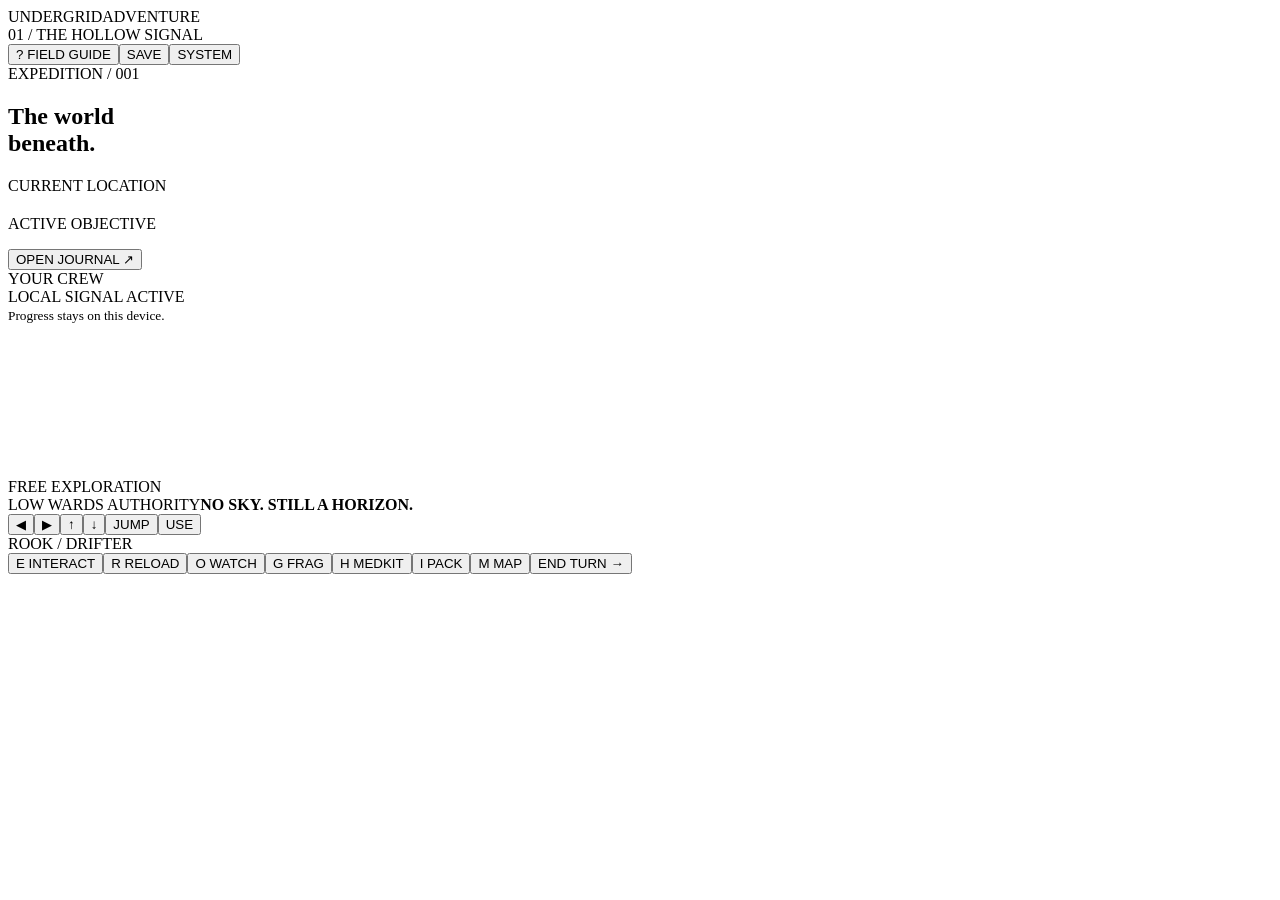
==== src/index.html @ 60420f1f "Build Undergrid Adventure: The Hollow Signal" ====
<!doctype html>
<html lang="en"><head><meta charset="utf-8"><meta name="viewport" content="width=device-width,initial-scale=1,viewport-fit=cover"><meta name="theme-color" content="#080e0c"><title>Undergrid Adventure · The Hollow Signal</title><style>/* STYLE */</style></head>
<body><header><div class="wordmark">UNDERGRID<span>ADVENTURE</span></div><div class="chapter">01 / THE HOLLOW SIGNAL</div><div class="header-actions"><button data-action="help">? <span>FIELD GUIDE</span></button><button data-action="save">SAVE</button><button data-action="system">SYSTEM</button></div></header>
<main><aside><div class="eyebrow">EXPEDITION / 001</div><h1>The world<br>beneath.</h1><div class="divider"></div><div class="eyebrow">CURRENT LOCATION</div><h2 id="location"></h2><p id="flavor"></p><div class="depth" id="depth"></div><div class="divider"></div><div class="eyebrow">ACTIVE OBJECTIVE</div><p id="objective" class="objective"></p><button class="text-button" data-action="journal">OPEN JOURNAL <span>↗</span></button><div class="divider"></div><div class="eyebrow">YOUR CREW</div><div id="crew"></div><div class="aside-bottom"><span class="status-dot"></span> LOCAL SIGNAL ACTIVE<br><small>Progress stays on this device.</small></div></aside>
<section id="stage"><canvas id="view" aria-label="Side-view exploration and tactical battlefield" tabindex="0"></canvas><div class="scene-top"><span id="mode">FREE EXPLORATION</span><span id="coordinates"></span></div><div id="toast" role="status"></div><div id="targetInfo"></div><div id="interact"></div><div id="sceneCaption"><span>LOW WARDS AUTHORITY</span><b>NO SKY. STILL A HORIZON.</b></div><div id="touch"><button data-hold="a" aria-label="Move left">◀</button><button data-hold="d" aria-label="Move right">▶</button><button data-hold="w" aria-label="Climb up">↑</button><button data-hold="s" aria-label="Climb down">↓</button><button data-key=" " aria-label="Jump">JUMP</button><button data-action="interact">USE</button></div></section></main>
<footer><div class="weapon-readout"><span class="eyebrow" id="actorName">ROOK / DRIFTER</span><strong id="weaponName"></strong><span id="ammo"></span></div><div class="actions"><button data-action="interact">E <span>INTERACT</span></button><button data-action="reload">R <span>RELOAD</span></button><button data-action="overwatch">O <span>WATCH</span></button><button data-action="grenade">G <span>FRAG</span></button><button data-action="heal">H <span>MEDKIT</span></button><button data-action="inventory">I <span>PACK</span></button><button data-action="map">M <span>MAP</span></button><button data-action="end" class="primary" id="endTurn">END TURN →</button></div></footer>
<div id="shade" hidden><section id="panel" role="dialog" aria-modal="true" aria-labelledby="panelTitle"></section></div><script>/* DATA */</script><script>/* GAME */</script></body></html>
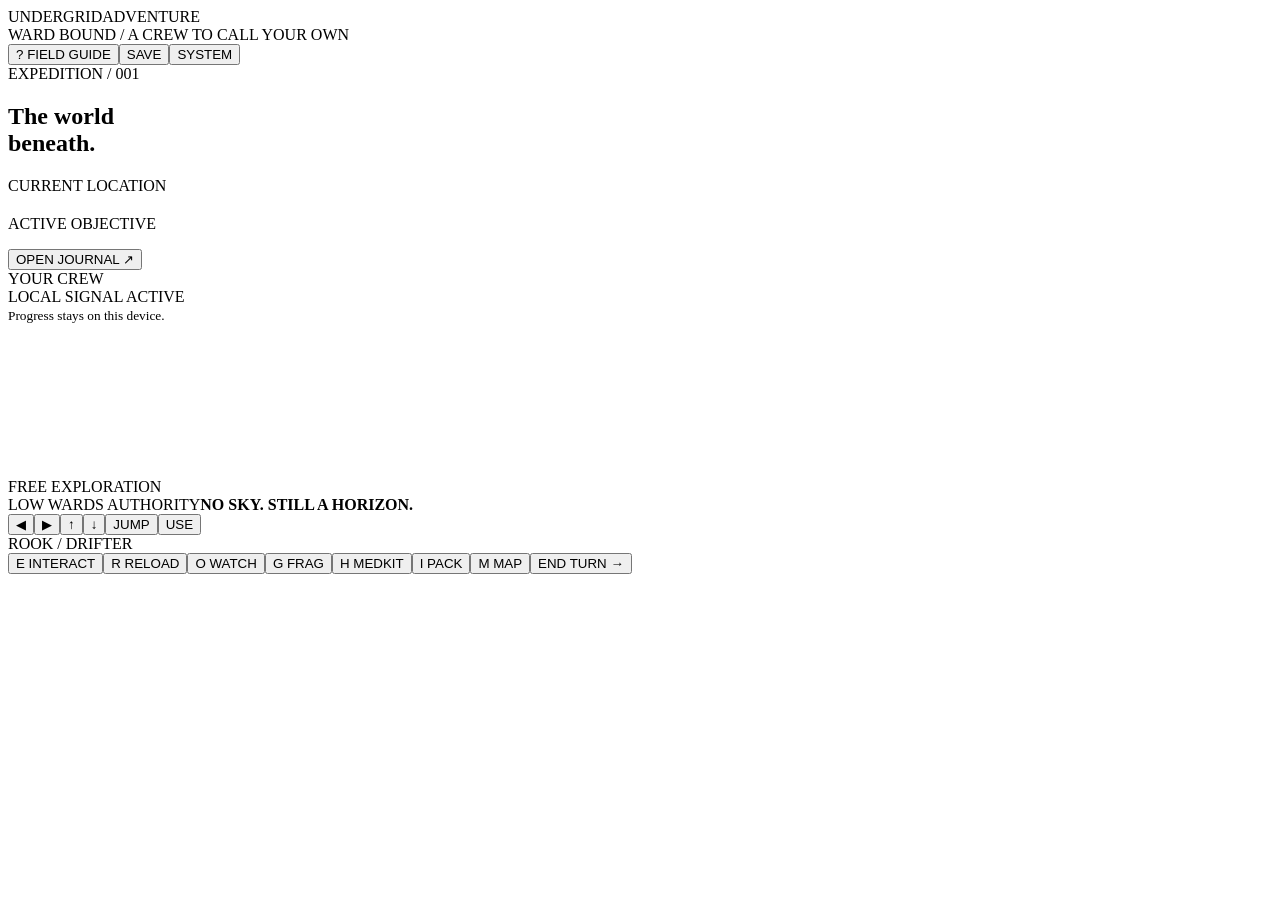
==== commit a99a0a7b: "Expand Undergrid Adventure with Ward Bound campaign and crew builds" ====
--- a/src/index.html
+++ b/src/index.html
@@ -1,7 +1,7 @@
 <!doctype html>
-<html lang="en"><head><meta charset="utf-8"><meta name="viewport" content="width=device-width,initial-scale=1,viewport-fit=cover"><meta name="theme-color" content="#080e0c"><title>Undergrid Adventure · The Hollow Signal</title><style>/* STYLE */</style></head>
-<body><header><div class="wordmark">UNDERGRID<span>ADVENTURE</span></div><div class="chapter">01 / THE HOLLOW SIGNAL</div><div class="header-actions"><button data-action="help">? <span>FIELD GUIDE</span></button><button data-action="save">SAVE</button><button data-action="system">SYSTEM</button></div></header>
+<html lang="en"><head><meta charset="utf-8"><meta name="viewport" content="width=device-width,initial-scale=1,viewport-fit=cover"><meta name="theme-color" content="#080e0c"><title>Undergrid Adventure · Ward Bound</title><style>/* STYLE */</style></head>
+<body><header><div class="wordmark">UNDERGRID<span>ADVENTURE</span></div><div class="chapter">WARD BOUND / A CREW TO CALL YOUR OWN</div><div class="header-actions"><button data-action="help">? <span>FIELD GUIDE</span></button><button data-action="save">SAVE</button><button data-action="system">SYSTEM</button></div></header>
 <main><aside><div class="eyebrow">EXPEDITION / 001</div><h1>The world<br>beneath.</h1><div class="divider"></div><div class="eyebrow">CURRENT LOCATION</div><h2 id="location"></h2><p id="flavor"></p><div class="depth" id="depth"></div><div class="divider"></div><div class="eyebrow">ACTIVE OBJECTIVE</div><p id="objective" class="objective"></p><button class="text-button" data-action="journal">OPEN JOURNAL <span>↗</span></button><div class="divider"></div><div class="eyebrow">YOUR CREW</div><div id="crew"></div><div class="aside-bottom"><span class="status-dot"></span> LOCAL SIGNAL ACTIVE<br><small>Progress stays on this device.</small></div></aside>
-<section id="stage"><canvas id="view" aria-label="Side-view exploration and tactical battlefield" tabindex="0"></canvas><div class="scene-top"><span id="mode">FREE EXPLORATION</span><span id="coordinates"></span></div><div id="toast" role="status"></div><div id="targetInfo"></div><div id="interact"></div><div id="sceneCaption"><span>LOW WARDS AUTHORITY</span><b>NO SKY. STILL A HORIZON.</b></div><div id="touch"><button data-hold="a" aria-label="Move left">◀</button><button data-hold="d" aria-label="Move right">▶</button><button data-hold="w" aria-label="Climb up">↑</button><button data-hold="s" aria-label="Climb down">↓</button><button data-key=" " aria-label="Jump">JUMP</button><button data-action="interact">USE</button></div></section></main>
+<section id="stage"><div id="crewDock" aria-label="Quick crew selection"></div><canvas id="view" aria-label="Side-view exploration and tactical battlefield" tabindex="0"></canvas><div class="scene-top"><span id="mode">FREE EXPLORATION</span><span id="coordinates"></span></div><div id="toast" role="status"></div><div id="targetInfo"></div><div id="interact"></div><div id="sceneCaption"><span>LOW WARDS AUTHORITY</span><b>NO SKY. STILL A HORIZON.</b></div><div id="touch"><button data-hold="a" aria-label="Move left">◀</button><button data-hold="d" aria-label="Move right">▶</button><button data-hold="w" aria-label="Climb up">↑</button><button data-hold="s" aria-label="Climb down">↓</button><button data-key=" " aria-label="Jump">JUMP</button><button data-action="interact">USE</button></div></section></main>
 <footer><div class="weapon-readout"><span class="eyebrow" id="actorName">ROOK / DRIFTER</span><strong id="weaponName"></strong><span id="ammo"></span></div><div class="actions"><button data-action="interact">E <span>INTERACT</span></button><button data-action="reload">R <span>RELOAD</span></button><button data-action="overwatch">O <span>WATCH</span></button><button data-action="grenade">G <span>FRAG</span></button><button data-action="heal">H <span>MEDKIT</span></button><button data-action="inventory">I <span>PACK</span></button><button data-action="map">M <span>MAP</span></button><button data-action="end" class="primary" id="endTurn">END TURN →</button></div></footer>
-<div id="shade" hidden><section id="panel" role="dialog" aria-modal="true" aria-labelledby="panelTitle"></section></div><script>/* DATA */</script><script>/* GAME */</script></body></html>
+<div id="shade" hidden><section id="panel" role="dialog" aria-modal="true" aria-labelledby="panelTitle"></section></div><script>/* DATA */</script><script>/* EXPANSION */</script><script>/* GAME */</script></body></html>
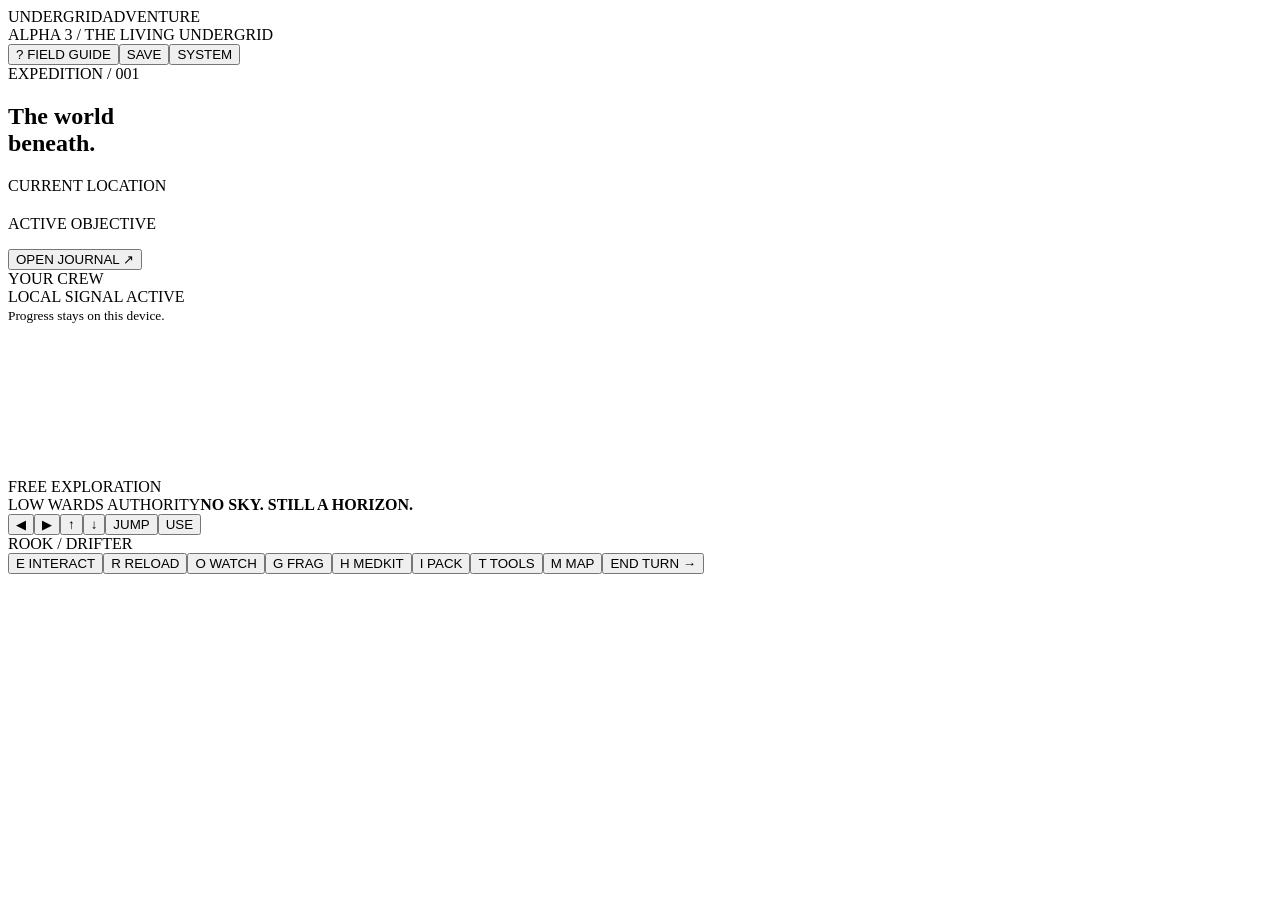
==== commit 504e2438: "Build Alpha 3 equipment visuals and living-world systems" ====
--- a/src/index.html
+++ b/src/index.html
@@ -1,7 +1,7 @@
 <!doctype html>
-<html lang="en"><head><meta charset="utf-8"><meta name="viewport" content="width=device-width,initial-scale=1,viewport-fit=cover"><meta name="theme-color" content="#080e0c"><title>Undergrid Adventure · Ward Bound</title><style>/* STYLE */</style></head>
-<body><header><div class="wordmark">UNDERGRID<span>ADVENTURE</span></div><div class="chapter">WARD BOUND / A CREW TO CALL YOUR OWN</div><div class="header-actions"><button data-action="help">? <span>FIELD GUIDE</span></button><button data-action="save">SAVE</button><button data-action="system">SYSTEM</button></div></header>
+<html lang="en"><head><meta charset="utf-8"><meta name="viewport" content="width=device-width,initial-scale=1,viewport-fit=cover"><meta name="theme-color" content="#080e0c"><title>Undergrid Adventure · Alpha 3</title><style>/* STYLE */</style></head>
+<body><header><div class="wordmark">UNDERGRID<span>ADVENTURE</span></div><div class="chapter">ALPHA 3 / THE LIVING UNDERGRID</div><div class="header-actions"><button data-action="help">? <span>FIELD GUIDE</span></button><button data-action="save">SAVE</button><button data-action="system">SYSTEM</button></div></header>
 <main><aside><div class="eyebrow">EXPEDITION / 001</div><h1>The world<br>beneath.</h1><div class="divider"></div><div class="eyebrow">CURRENT LOCATION</div><h2 id="location"></h2><p id="flavor"></p><div class="depth" id="depth"></div><div class="divider"></div><div class="eyebrow">ACTIVE OBJECTIVE</div><p id="objective" class="objective"></p><button class="text-button" data-action="journal">OPEN JOURNAL <span>↗</span></button><div class="divider"></div><div class="eyebrow">YOUR CREW</div><div id="crew"></div><div class="aside-bottom"><span class="status-dot"></span> LOCAL SIGNAL ACTIVE<br><small>Progress stays on this device.</small></div></aside>
-<section id="stage"><div id="crewDock" aria-label="Quick crew selection"></div><canvas id="view" aria-label="Side-view exploration and tactical battlefield" tabindex="0"></canvas><div class="scene-top"><span id="mode">FREE EXPLORATION</span><span id="coordinates"></span></div><div id="toast" role="status"></div><div id="targetInfo"></div><div id="interact"></div><div id="sceneCaption"><span>LOW WARDS AUTHORITY</span><b>NO SKY. STILL A HORIZON.</b></div><div id="touch"><button data-hold="a" aria-label="Move left">◀</button><button data-hold="d" aria-label="Move right">▶</button><button data-hold="w" aria-label="Climb up">↑</button><button data-hold="s" aria-label="Climb down">↓</button><button data-key=" " aria-label="Jump">JUMP</button><button data-action="interact">USE</button></div></section></main>
-<footer><div class="weapon-readout"><span class="eyebrow" id="actorName">ROOK / DRIFTER</span><strong id="weaponName"></strong><span id="ammo"></span></div><div class="actions"><button data-action="interact">E <span>INTERACT</span></button><button data-action="reload">R <span>RELOAD</span></button><button data-action="overwatch">O <span>WATCH</span></button><button data-action="grenade">G <span>FRAG</span></button><button data-action="heal">H <span>MEDKIT</span></button><button data-action="inventory">I <span>PACK</span></button><button data-action="map">M <span>MAP</span></button><button data-action="end" class="primary" id="endTurn">END TURN →</button></div></footer>
-<div id="shade" hidden><section id="panel" role="dialog" aria-modal="true" aria-labelledby="panelTitle"></section></div><script>/* DATA */</script><script>/* EXPANSION */</script><script>/* GAME */</script></body></html>
+<section id="stage"><div id="crewDock" aria-label="Quick crew selection"></div><canvas id="view" aria-label="Side-view exploration and tactical battlefield" tabindex="0"></canvas><div class="scene-top"><span id="mode">FREE EXPLORATION</span><span id="coordinates"></span></div><div id="toast" role="status"></div><div id="bossReadout" hidden></div><div id="targetInfo"></div><div id="interact"></div><div id="sceneCaption"><span>LOW WARDS AUTHORITY</span><b>NO SKY. STILL A HORIZON.</b></div><div id="touch"><button data-hold="a" aria-label="Move left">◀</button><button data-hold="d" aria-label="Move right">▶</button><button data-hold="w" aria-label="Climb up">↑</button><button data-hold="s" aria-label="Climb down">↓</button><button data-key=" " aria-label="Jump">JUMP</button><button data-action="interact">USE</button></div></section></main>
+<footer><div class="weapon-readout"><span class="eyebrow" id="actorName">ROOK / DRIFTER</span><strong id="weaponName"></strong><span id="ammo"></span></div><div class="actions"><button data-action="interact">E <span>INTERACT</span></button><button data-action="reload">R <span>RELOAD</span></button><button data-action="overwatch">O <span>WATCH</span></button><button data-action="grenade">G <span>FRAG</span></button><button data-action="heal">H <span>MEDKIT</span></button><button data-action="inventory">I <span>PACK</span></button><button data-action="tools">T <span>TOOLS</span></button><button data-action="map">M <span>MAP</span></button><button data-action="end" class="primary" id="endTurn">END TURN →</button></div></footer>
+<div id="shade" hidden><section id="panel" role="dialog" aria-modal="true" aria-labelledby="panelTitle"></section></div><script>/* DATA */</script><script>/* EXPANSION */</script><script>/* LIVING_DATA */</script><script>/* GAME */</script></body></html>
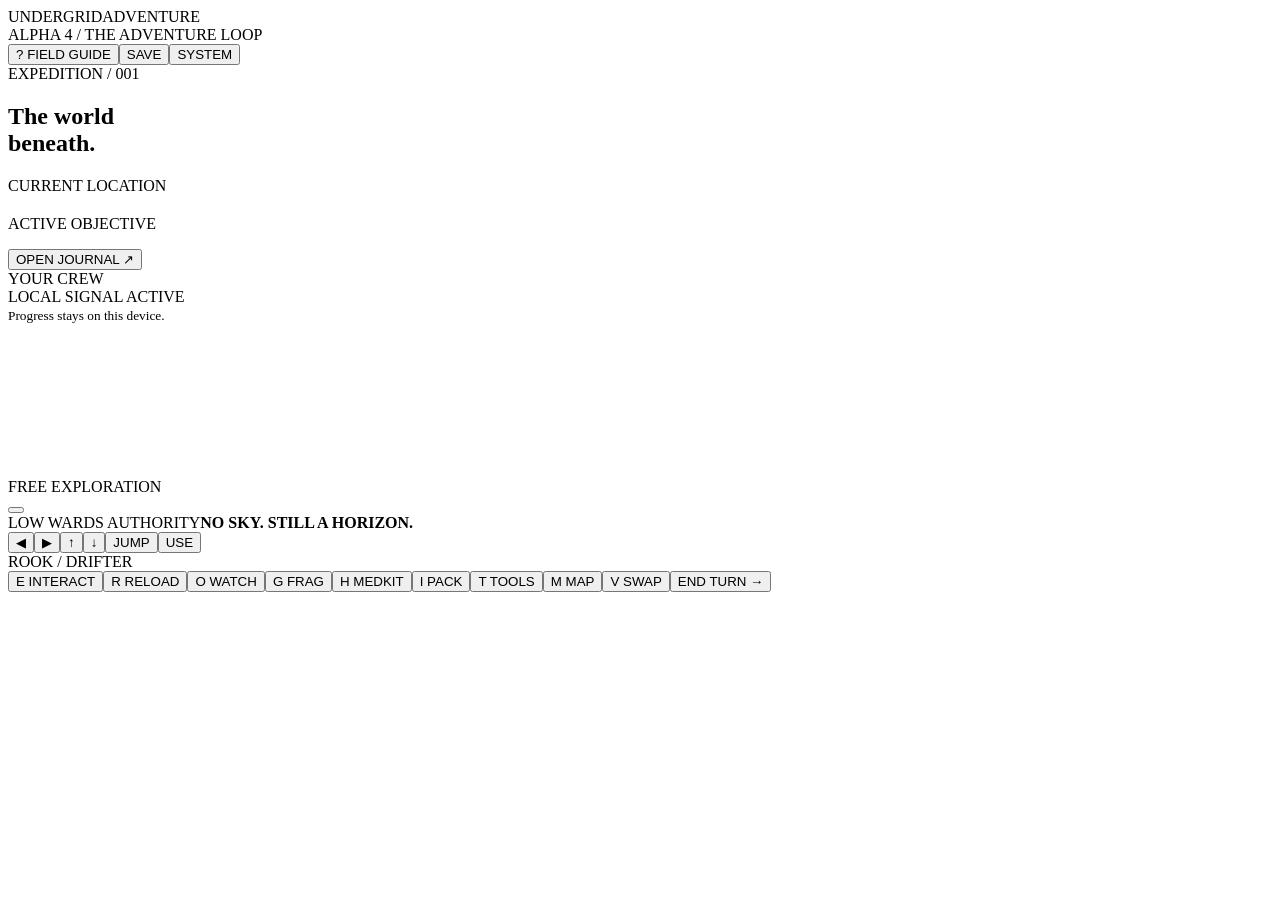
==== commit 7817f9c7: "Build Alpha 4 adventure loop, local encounters and crew progression" ====
--- a/src/index.html
+++ b/src/index.html
@@ -1,7 +1,7 @@
 <!doctype html>
-<html lang="en"><head><meta charset="utf-8"><meta name="viewport" content="width=device-width,initial-scale=1,viewport-fit=cover"><meta name="theme-color" content="#080e0c"><title>Undergrid Adventure · Alpha 3</title><style>/* STYLE */</style></head>
-<body><header><div class="wordmark">UNDERGRID<span>ADVENTURE</span></div><div class="chapter">ALPHA 3 / THE LIVING UNDERGRID</div><div class="header-actions"><button data-action="help">? <span>FIELD GUIDE</span></button><button data-action="save">SAVE</button><button data-action="system">SYSTEM</button></div></header>
+<html lang="en"><head><meta charset="utf-8"><meta name="viewport" content="width=device-width,initial-scale=1,viewport-fit=cover"><meta name="theme-color" content="#080e0c"><title>Undergrid Adventure · Alpha 4</title><style>/* STYLE */</style></head>
+<body><header><div class="wordmark">UNDERGRID<span>ADVENTURE</span></div><div class="chapter">ALPHA 4 / THE ADVENTURE LOOP</div><div class="header-actions"><button data-action="help">? <span>FIELD GUIDE</span></button><button data-action="save">SAVE</button><button data-action="system">SYSTEM</button></div></header>
 <main><aside><div class="eyebrow">EXPEDITION / 001</div><h1>The world<br>beneath.</h1><div class="divider"></div><div class="eyebrow">CURRENT LOCATION</div><h2 id="location"></h2><p id="flavor"></p><div class="depth" id="depth"></div><div class="divider"></div><div class="eyebrow">ACTIVE OBJECTIVE</div><p id="objective" class="objective"></p><button class="text-button" data-action="journal">OPEN JOURNAL <span>↗</span></button><div class="divider"></div><div class="eyebrow">YOUR CREW</div><div id="crew"></div><div class="aside-bottom"><span class="status-dot"></span> LOCAL SIGNAL ACTIVE<br><small>Progress stays on this device.</small></div></aside>
-<section id="stage"><div id="crewDock" aria-label="Quick crew selection"></div><canvas id="view" aria-label="Side-view exploration and tactical battlefield" tabindex="0"></canvas><div class="scene-top"><span id="mode">FREE EXPLORATION</span><span id="coordinates"></span></div><div id="toast" role="status"></div><div id="bossReadout" hidden></div><div id="targetInfo"></div><div id="interact"></div><div id="sceneCaption"><span>LOW WARDS AUTHORITY</span><b>NO SKY. STILL A HORIZON.</b></div><div id="touch"><button data-hold="a" aria-label="Move left">◀</button><button data-hold="d" aria-label="Move right">▶</button><button data-hold="w" aria-label="Climb up">↑</button><button data-hold="s" aria-label="Climb down">↓</button><button data-key=" " aria-label="Jump">JUMP</button><button data-action="interact">USE</button></div></section></main>
-<footer><div class="weapon-readout"><span class="eyebrow" id="actorName">ROOK / DRIFTER</span><strong id="weaponName"></strong><span id="ammo"></span></div><div class="actions"><button data-action="interact">E <span>INTERACT</span></button><button data-action="reload">R <span>RELOAD</span></button><button data-action="overwatch">O <span>WATCH</span></button><button data-action="grenade">G <span>FRAG</span></button><button data-action="heal">H <span>MEDKIT</span></button><button data-action="inventory">I <span>PACK</span></button><button data-action="tools">T <span>TOOLS</span></button><button data-action="map">M <span>MAP</span></button><button data-action="end" class="primary" id="endTurn">END TURN →</button></div></footer>
-<div id="shade" hidden><section id="panel" role="dialog" aria-modal="true" aria-labelledby="panelTitle"></section></div><script>/* DATA */</script><script>/* EXPANSION */</script><script>/* LIVING_DATA */</script><script>/* GAME */</script></body></html>
+<section id="stage"><div id="crewDock" aria-label="Quick crew selection"></div><canvas id="view" aria-label="Side-view exploration and tactical battlefield" tabindex="0"></canvas><div class="scene-top"><span id="mode">FREE EXPLORATION</span><span id="coordinates"></span></div><div id="lesson"></div><div id="moment" hidden></div><div id="tactical" hidden></div><div id="toast" role="status"></div><div id="bossReadout" hidden></div><div id="targetInfo"></div><button id="interact" data-action="interact"></button><div id="sceneCaption"><span>LOW WARDS AUTHORITY</span><b>NO SKY. STILL A HORIZON.</b></div><div id="touch"><button data-hold="a" aria-label="Move left">◀</button><button data-hold="d" aria-label="Move right">▶</button><button data-hold="w" aria-label="Climb up">↑</button><button data-hold="s" aria-label="Climb down">↓</button><button data-key=" " aria-label="Jump">JUMP</button><button data-action="interact">USE</button></div></section></main>
+<footer><div class="weapon-readout"><span class="eyebrow" id="actorName">ROOK / DRIFTER</span><strong id="weaponName"></strong><span id="ammo"></span></div><div class="actions"><button data-action="interact">E <span>INTERACT</span></button><button data-action="reload">R <span>RELOAD</span></button><button data-action="overwatch">O <span>WATCH</span></button><button data-action="grenade">G <span>FRAG</span></button><button data-action="heal">H <span>MEDKIT</span></button><button data-action="inventory">I <span>PACK</span></button><button data-action="tools">T <span>TOOLS</span></button><button data-action="map">M <span>MAP</span></button><button data-action="quickweapon">V <span>SWAP</span></button><button data-action="end" class="primary" id="endTurn">END TURN →</button></div></footer>
+<div id="shade" hidden><section id="panel" role="dialog" aria-modal="true" aria-labelledby="panelTitle"></section></div><script>/* DATA */</script><script>/* EXPANSION */</script><script>/* LIVING_DATA */</script><script>/* ADVENTURE_DATA */</script><script>/* GAME */</script></body></html>
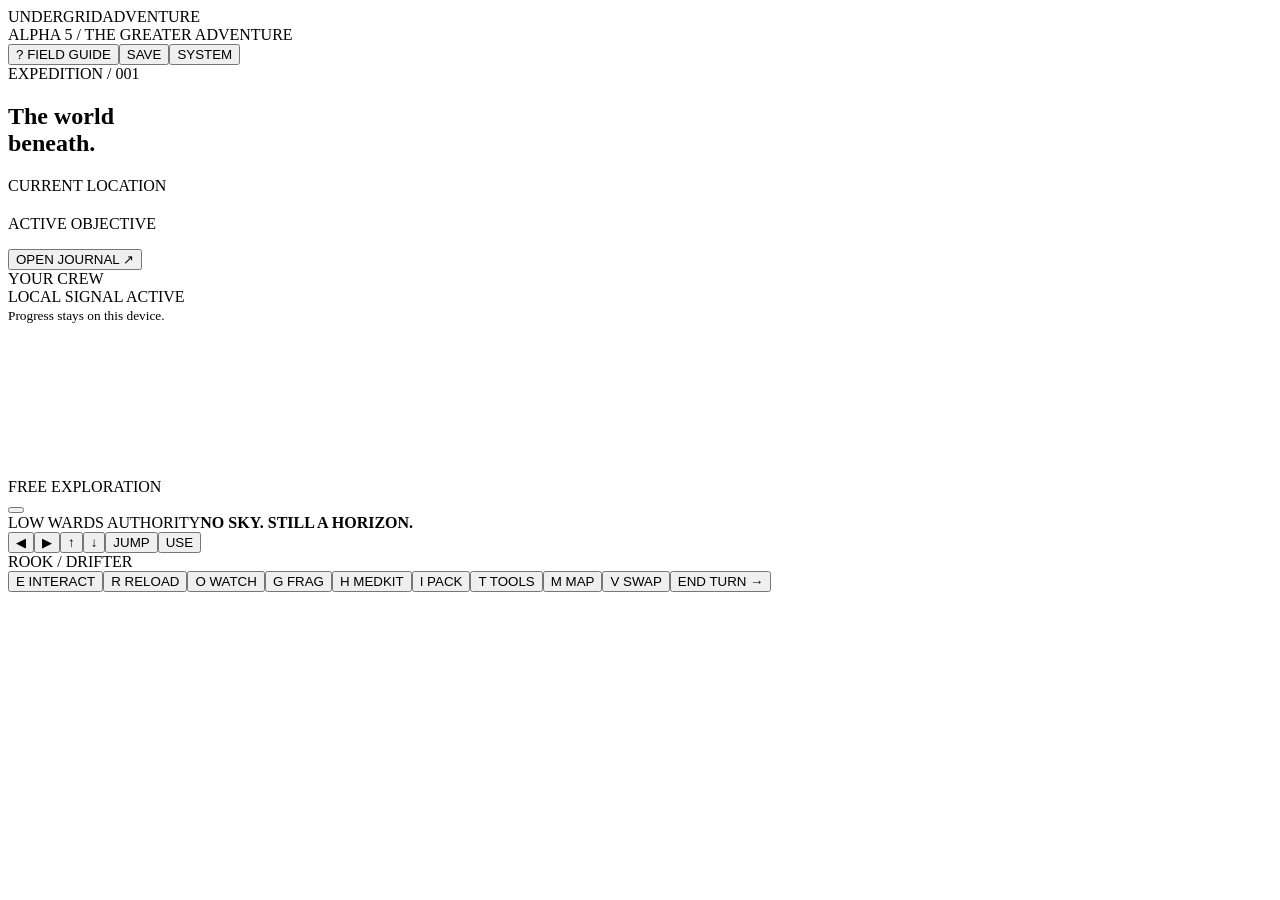
==== commit bca1c8a2: "Build Alpha 5 Common Line campaign and multi-area expeditions" ====
--- a/src/index.html
+++ b/src/index.html
@@ -1,7 +1,7 @@
 <!doctype html>
-<html lang="en"><head><meta charset="utf-8"><meta name="viewport" content="width=device-width,initial-scale=1,viewport-fit=cover"><meta name="theme-color" content="#080e0c"><title>Undergrid Adventure · Alpha 4</title><style>/* STYLE */</style></head>
-<body><header><div class="wordmark">UNDERGRID<span>ADVENTURE</span></div><div class="chapter">ALPHA 4 / THE ADVENTURE LOOP</div><div class="header-actions"><button data-action="help">? <span>FIELD GUIDE</span></button><button data-action="save">SAVE</button><button data-action="system">SYSTEM</button></div></header>
+<html lang="en"><head><meta charset="utf-8"><meta name="viewport" content="width=device-width,initial-scale=1,viewport-fit=cover"><meta name="theme-color" content="#080e0c"><title>Undergrid Adventure · Alpha 5</title><style>/* STYLE */</style></head>
+<body><header><div class="wordmark">UNDERGRID<span>ADVENTURE</span></div><div class="chapter">ALPHA 5 / THE GREATER ADVENTURE</div><div class="header-actions"><button data-action="help">? <span>FIELD GUIDE</span></button><button data-action="save">SAVE</button><button data-action="system">SYSTEM</button></div></header>
 <main><aside><div class="eyebrow">EXPEDITION / 001</div><h1>The world<br>beneath.</h1><div class="divider"></div><div class="eyebrow">CURRENT LOCATION</div><h2 id="location"></h2><p id="flavor"></p><div class="depth" id="depth"></div><div class="divider"></div><div class="eyebrow">ACTIVE OBJECTIVE</div><p id="objective" class="objective"></p><button class="text-button" data-action="journal">OPEN JOURNAL <span>↗</span></button><div class="divider"></div><div class="eyebrow">YOUR CREW</div><div id="crew"></div><div class="aside-bottom"><span class="status-dot"></span> LOCAL SIGNAL ACTIVE<br><small>Progress stays on this device.</small></div></aside>
 <section id="stage"><div id="crewDock" aria-label="Quick crew selection"></div><canvas id="view" aria-label="Side-view exploration and tactical battlefield" tabindex="0"></canvas><div class="scene-top"><span id="mode">FREE EXPLORATION</span><span id="coordinates"></span></div><div id="lesson"></div><div id="moment" hidden></div><div id="tactical" hidden></div><div id="toast" role="status"></div><div id="bossReadout" hidden></div><div id="targetInfo"></div><button id="interact" data-action="interact"></button><div id="sceneCaption"><span>LOW WARDS AUTHORITY</span><b>NO SKY. STILL A HORIZON.</b></div><div id="touch"><button data-hold="a" aria-label="Move left">◀</button><button data-hold="d" aria-label="Move right">▶</button><button data-hold="w" aria-label="Climb up">↑</button><button data-hold="s" aria-label="Climb down">↓</button><button data-key=" " aria-label="Jump">JUMP</button><button data-action="interact">USE</button></div></section></main>
 <footer><div class="weapon-readout"><span class="eyebrow" id="actorName">ROOK / DRIFTER</span><strong id="weaponName"></strong><span id="ammo"></span></div><div class="actions"><button data-action="interact">E <span>INTERACT</span></button><button data-action="reload">R <span>RELOAD</span></button><button data-action="overwatch">O <span>WATCH</span></button><button data-action="grenade">G <span>FRAG</span></button><button data-action="heal">H <span>MEDKIT</span></button><button data-action="inventory">I <span>PACK</span></button><button data-action="tools">T <span>TOOLS</span></button><button data-action="map">M <span>MAP</span></button><button data-action="quickweapon">V <span>SWAP</span></button><button data-action="end" class="primary" id="endTurn">END TURN →</button></div></footer>
-<div id="shade" hidden><section id="panel" role="dialog" aria-modal="true" aria-labelledby="panelTitle"></section></div><script>/* DATA */</script><script>/* EXPANSION */</script><script>/* LIVING_DATA */</script><script>/* ADVENTURE_DATA */</script><script>/* GAME */</script></body></html>
+<div id="shade" hidden><section id="panel" role="dialog" aria-modal="true" aria-labelledby="panelTitle"></section></div><script>/* DATA */</script><script>/* EXPANSION */</script><script>/* LIVING_DATA */</script><script>/* ADVENTURE_DATA */</script><script>/* GREATER_DATA */</script><script>/* GAME */</script></body></html>
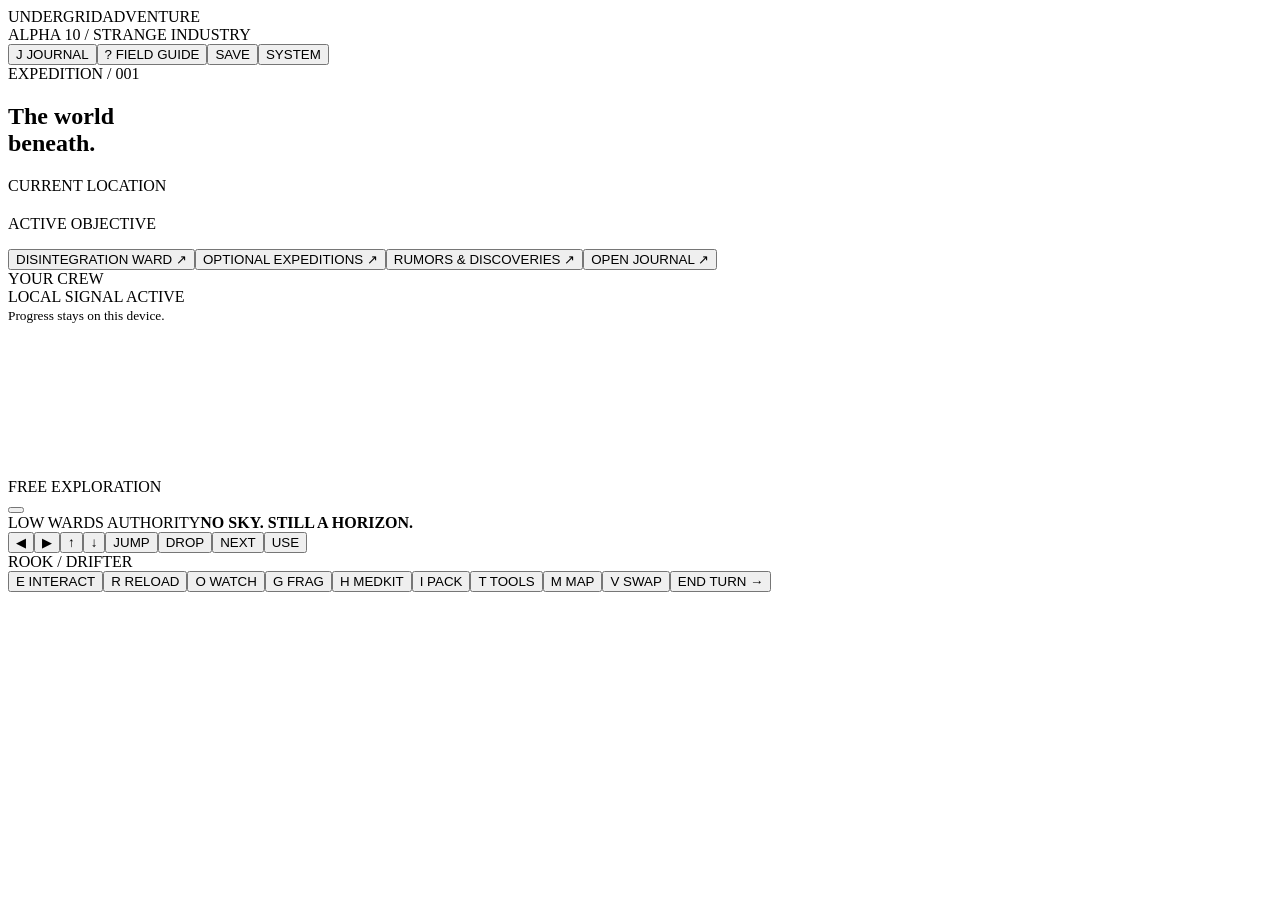
==== commit dc5370ac: "Build Alpha 10 Strange Industry exploration and encounters" ====
--- a/src/index.html
+++ b/src/index.html
@@ -1,7 +1,8 @@
 <!doctype html>
-<html lang="en"><head><meta charset="utf-8"><meta name="viewport" content="width=device-width,initial-scale=1,viewport-fit=cover"><meta name="theme-color" content="#080e0c"><title>Undergrid Adventure · Alpha 5</title><style>/* STYLE */</style></head>
-<body><header><div class="wordmark">UNDERGRID<span>ADVENTURE</span></div><div class="chapter">ALPHA 5 / THE GREATER ADVENTURE</div><div class="header-actions"><button data-action="help">? <span>FIELD GUIDE</span></button><button data-action="save">SAVE</button><button data-action="system">SYSTEM</button></div></header>
-<main><aside><div class="eyebrow">EXPEDITION / 001</div><h1>The world<br>beneath.</h1><div class="divider"></div><div class="eyebrow">CURRENT LOCATION</div><h2 id="location"></h2><p id="flavor"></p><div class="depth" id="depth"></div><div class="divider"></div><div class="eyebrow">ACTIVE OBJECTIVE</div><p id="objective" class="objective"></p><button class="text-button" data-action="journal">OPEN JOURNAL <span>↗</span></button><div class="divider"></div><div class="eyebrow">YOUR CREW</div><div id="crew"></div><div class="aside-bottom"><span class="status-dot"></span> LOCAL SIGNAL ACTIVE<br><small>Progress stays on this device.</small></div></aside>
-<section id="stage"><div id="crewDock" aria-label="Quick crew selection"></div><canvas id="view" aria-label="Side-view exploration and tactical battlefield" tabindex="0"></canvas><div class="scene-top"><span id="mode">FREE EXPLORATION</span><span id="coordinates"></span></div><div id="lesson"></div><div id="moment" hidden></div><div id="tactical" hidden></div><div id="toast" role="status"></div><div id="bossReadout" hidden></div><div id="targetInfo"></div><button id="interact" data-action="interact"></button><div id="sceneCaption"><span>LOW WARDS AUTHORITY</span><b>NO SKY. STILL A HORIZON.</b></div><div id="touch"><button data-hold="a" aria-label="Move left">◀</button><button data-hold="d" aria-label="Move right">▶</button><button data-hold="w" aria-label="Climb up">↑</button><button data-hold="s" aria-label="Climb down">↓</button><button data-key=" " aria-label="Jump">JUMP</button><button data-action="interact">USE</button></div></section></main>
+<html lang="en"><head><meta charset="utf-8"><meta name="viewport" content="width=device-width,initial-scale=1,viewport-fit=cover"><meta name="theme-color" content="#080e0c"><title>Undergrid Adventure · Alpha 10</title><style>/* STYLE */</style></head>
+<body><header><div class="wordmark">UNDERGRID<span>ADVENTURE</span></div><div class="chapter">ALPHA 10 / STRANGE INDUSTRY</div><div class="header-actions"><button data-action="journal">J <span>JOURNAL</span></button><button data-action="help">? <span>FIELD GUIDE</span></button><button data-action="save">SAVE</button><button data-action="system">SYSTEM</button></div></header>
+<main><aside><div class="eyebrow">EXPEDITION / 001</div><h1>The world<br>beneath.</h1><div class="divider"></div><div class="eyebrow">CURRENT LOCATION</div><h2 id="location"></h2><p id="flavor"></p><div class="depth" id="depth"></div><div class="divider"></div><div class="eyebrow">ACTIVE OBJECTIVE</div><p id="objective" class="objective"></p><button class="text-button" data-action="ward">DISINTEGRATION WARD ↗</button><button class="text-button" data-action="expeditions">OPTIONAL EXPEDITIONS ↗</button><button class="text-button" data-action="rumors">RUMORS & DISCOVERIES ↗</button><button class="text-button" data-action="journal">OPEN JOURNAL <span>↗</span></button><div class="divider"></div><div class="eyebrow">YOUR CREW</div><div id="crew"></div><div class="aside-bottom"><span class="status-dot"></span> LOCAL SIGNAL ACTIVE<br><small>Progress stays on this device.</small></div></aside>
+<section id="stage"><div id="crewDock" aria-label="Quick crew selection"></div><canvas id="view" aria-label="Side-view exploration and tactical battlefield" tabindex="0"></canvas><div class="scene-top"><span id="mode">FREE EXPLORATION</span><span id="coordinates"></span></div><div id="lesson"></div><div id="moment" hidden></div><div id="tactical" hidden></div><div id="toast" role="status"></div><div id="lifeStatus" hidden></div><div id="bossReadout" hidden></div><div id="targetInfo"></div><button id="interact" data-action="interact"></button><div id="sceneCaption"><span>LOW WARDS AUTHORITY</span><b>NO SKY. STILL A HORIZON.</b></div><div id="touch"><button data-hold="a" aria-label="Move left">◀</button><button data-hold="d" aria-label="Move right">▶</button><button data-hold="w" aria-label="Climb up">↑</button><button data-hold="s" aria-label="Climb down">↓</button><button data-key=" " aria-label="Jump">JUMP</button><button data-action="drop">DROP</button><button data-action="cycleinteract" aria-label="Cycle nearby interactions">NEXT</button><button data-action="interact">USE</button></div></section></main>
 <footer><div class="weapon-readout"><span class="eyebrow" id="actorName">ROOK / DRIFTER</span><strong id="weaponName"></strong><span id="ammo"></span></div><div class="actions"><button data-action="interact">E <span>INTERACT</span></button><button data-action="reload">R <span>RELOAD</span></button><button data-action="overwatch">O <span>WATCH</span></button><button data-action="grenade">G <span>FRAG</span></button><button data-action="heal">H <span>MEDKIT</span></button><button data-action="inventory">I <span>PACK</span></button><button data-action="tools">T <span>TOOLS</span></button><button data-action="map">M <span>MAP</span></button><button data-action="quickweapon">V <span>SWAP</span></button><button data-action="end" class="primary" id="endTurn">END TURN →</button></div></footer>
-<div id="shade" hidden><section id="panel" role="dialog" aria-modal="true" aria-labelledby="panelTitle"></section></div><script>/* DATA */</script><script>/* EXPANSION */</script><script>/* LIVING_DATA */</script><script>/* ADVENTURE_DATA */</script><script>/* GREATER_DATA */</script><script>/* GAME */</script></body></html>
+<div id="shade" hidden><section id="panel" role="dialog" aria-modal="true" aria-labelledby="panelTitle"></section></div><script>/* DATA */</script><script>/* EXPANSION */</script><script>/* LIVING_DATA */</script><script>/* ADVENTURE_DATA */</script><script>/* GREATER_DATA */</script><script>/* WARD_DATA */</script><script>/* LIFE_DATA */</script><script>/* OPEN_DATA */</script><script>/* INDUSTRY_DATA */</script>
+<script>/* GAME */</script></body></html>
